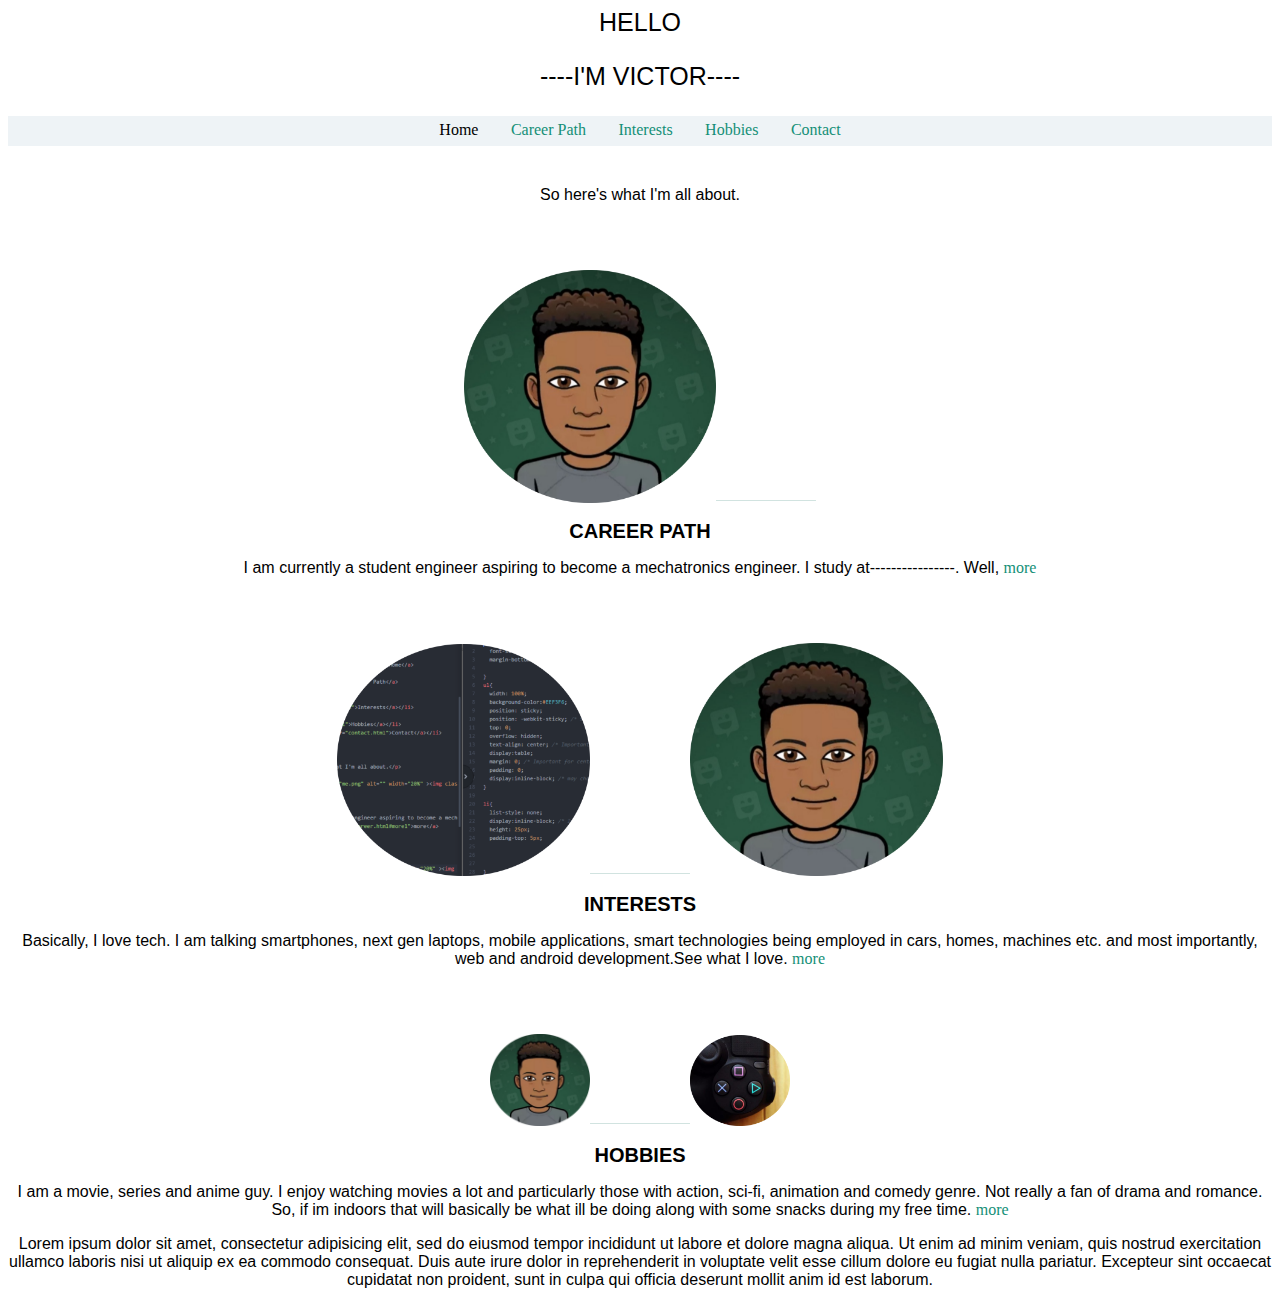
==== index.html @ 11b1abbd "testing screen" ====
<!DOCTYPE html>
<html lang="en" dir="ltr">
  <head>
    <meta charset="utf-8">
    <title>Victor's Page</title>
    <meta content="width=device-width,initial-scale=1.0,user-scalable=yes,minimum-scale=1.0,maximum-scale=3.0" id="viewport" name="viewport">
    <link rel="stylesheet" href="index.css">
    <link rel="stylesheet" href="style.css">

  </head>
  <body>
    <header>
      HELLO
    <p> ----I'M VICTOR----</p>
    </header>

        <ul>
          <li ><a class="home" href="index.html">Home</a>
          </li>
          <li><a href="career.html"> Career Path</a>
          </li>

          <li><a href="interests.html">Interests</a></li>
          </li>
          <li><a href="hobbies.html">Hobbies</a></li>
          <li><a id="contact" href="contact.html">Contact</a></li>

        </ul>

      <p class="so">So here's what I'm all about.</p>
      <div class="career">
        <img class="me-left" src="me.png" alt="" width="20%" ><img class="line" src="line.png" alt="" ><img class="me0" src="me0.png" alt="" width="20%" >
      </div>

         <h1>CAREER PATH</h1>
         <p>I am currently a student engineer aspiring to become a mechatronics engineer. I study at----------------.
           Well, <a class="int" href="career.html#more1">more</a>
         </p>


         <div class="interests">
             <img class="code" src="code.png" alt="" width="20%" ><img class="line" src="line.png" alt="" ><img class="me-right" src="me.png" alt="" width="20%" >
         </div>
            <h1>INTERESTS</h1>
            <p>Basically, I love tech. I am talking smartphones, next gen laptops, mobile applications, smart technologies being employed in cars, homes, machines etc. and most importantly, web and android development.See what I love. <a class="int" href="interests.html#more1">more</a>
            </p>

            <div class="hobbies">
              <img class="me-left" src="me.png" alt="" width="100px" ><img class="line" src="line.png" alt="" ><img class="game" src="game.png" alt="" width="100px" >
            </div>

               <h1>HOBBIES</h1>
               <p> I am a movie, series and anime guy. I enjoy watching movies a lot and particularly those with action, sci-fi, animation and comedy genre. Not really a fan of drama and romance.
              So, if im indoors that will basically be what ill be doing along with some snacks during my free time. <a class="int" href="hobbies.html#more3">more</a>
               </p>

               <p>Lorem ipsum dolor sit amet, consectetur adipisicing elit, sed do eiusmod tempor incididunt ut labore et dolore magna aliqua. Ut enim ad minim veniam, quis nostrud exercitation ullamco laboris nisi ut aliquip ex ea commodo consequat. Duis aute irure dolor in reprehenderit in voluptate velit esse cillum dolore eu fugiat nulla pariatur. Excepteur sint occaecat cupidatat non proident, sunt in culpa qui officia deserunt mollit anim id est laborum.

             </p>

       <div id="contact-buttom">
         <a href="https://www.instagram.com/vicizz_dera/"><img class="insta" src="insta.png" alt="" width="20%" ></a>
         <a href="https://www.facebook.com/chidera.victor.5074"><img class="facebk" src="facbk.png" alt="" width="20%" ></a>

       </div>

    <script src="https://code.jquery.com/jquery-3.5.1.slim.min.js" integrity="sha384-DfXdz2htPH0lsSSs5nCTpuj/zy4C+OGpamoFVy38MVBnE+IbbVYUew+OrCXaRkfj" crossorigin="anonymous"></script>
    <script src="https://cdn.jsdelivr.net/npm/popper.js@1.16.0/dist/umd/popper.min.js" integrity="sha384-Q6E9RHvbIyZFJoft+2mJbHaEWldlvI9IOYy5n3zV9zzTtmI3UksdQRVvoxMfooAo" crossorigin="anonymous"></script>
    <script src="https://stackpath.bootstrapcdn.com/bootstrap/4.5.0/js/bootstrap.min.js" integrity="sha384-OgVRvuATP1z7JjHLkuOU7Xw704+h835Lr+6QL9UvYjZE3Ipu6Tp75j7Bh/kR0JKI" crossorigin="anonymous"></script>
  </body>
</html>
---- index.css ----
header{
  font-size: 25px;
  margin-bottom: 20px;

}
ul{
  width: 100%;
  background-color:#EEF3F6;
  position: sticky;
  position: -webkit-sticky; /* Safari */
  top: 0;
  overflow: hidden;
  text-align: center; /* Important for centering */
  display:table;
  margin: 0; /* Important for centering */
  padding: 0;
  display:inline-block; /* may change back to table */
}

li{
  list-style: none;
  display:inline-block; /* Important for centering */
  height: 25px;
  padding-top: 5px;



}


a{
  text-decoration: none;
  font-weight:lighter;
  font-family:cursive;
  color: #148F77 ;
  padding:14px;

}




a:hover{
  color: black;
  padding-bottom: 1px;
}

.so{
    padding-top: 20px;

}

.home{
  color: black;
}

div.career,div.interests, div.hobbies, #contact-buttom{
  background-color: white;
  width:100%;
  height: auto;
  overflow: hidden;
  margin-left: auto;/*for centering*/
  margin-right: auto;
  padding-top: 50px;
  border-radius: 2px;
  border-color: black
}

.line{
  width: 100px;
  height: 5px;


}


}

.me-right{
  float: right;

}

body{
  font-family:arial;
  text-align:center;

}

#contact-buttom{
  background-color:
}

.insta{

}

h1{
  padding-top: 0px;
  font-size: 20px;
}
---- style.css ----
a.active{
  color: black;
}


a.int{
  padding: 0px;
}

@media screen and (max-width:600px) {
  #contact{
    display: none;
  }

}

@media screen and (min-width:600px) {
  #contact-buttom{
    display: none;
  }

}

@media screen and (max-width:250px) {
  .line{
    display: none;
  }

}
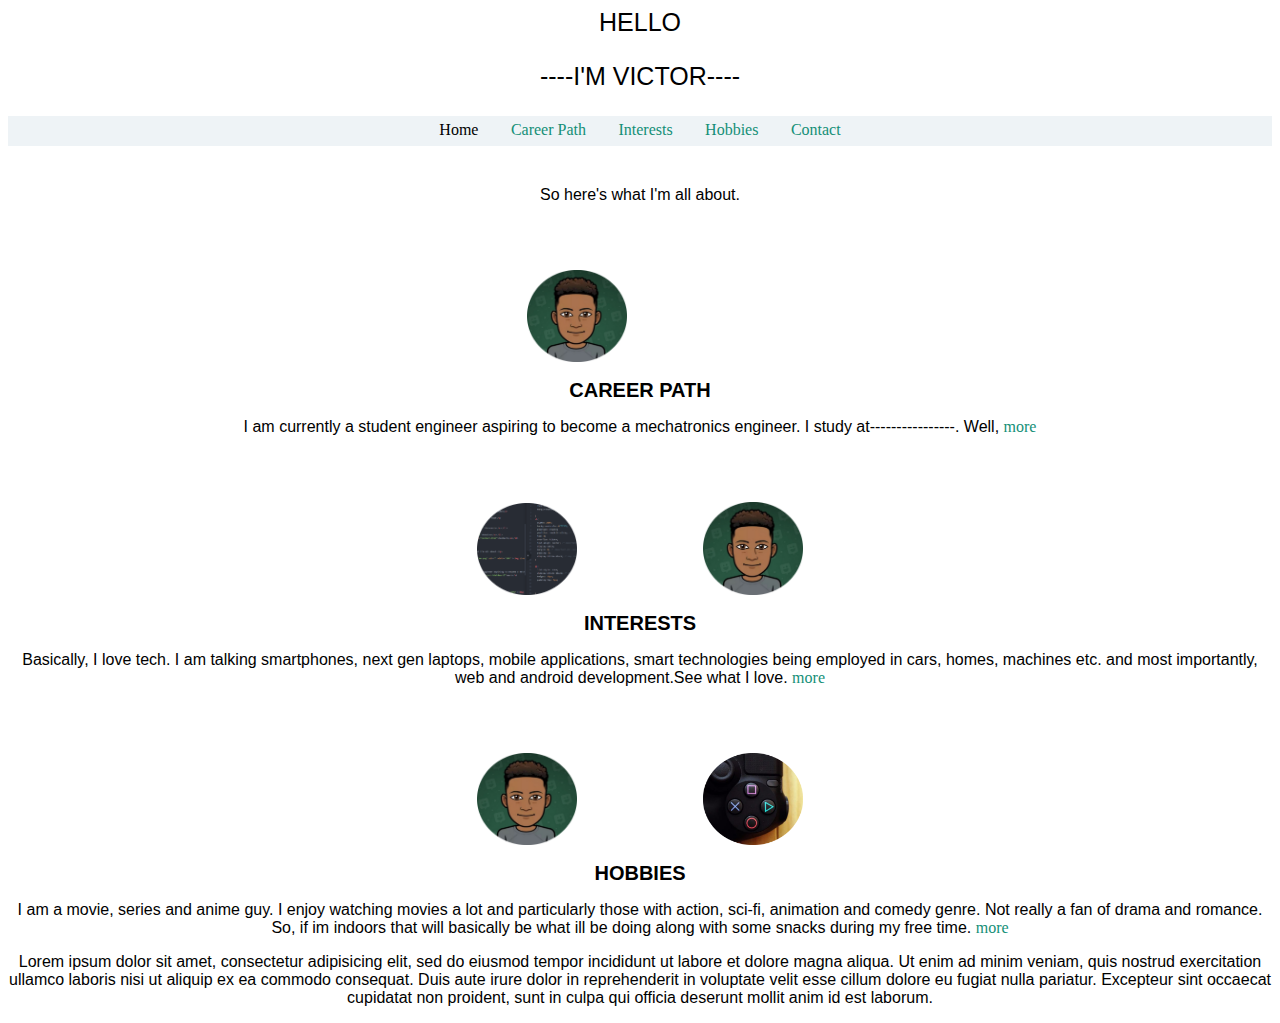
==== commit cbc7ec67: "finalized screen for div images" ====
--- a/index.html
+++ b/index.html
@@ -29,7 +29,7 @@
 
       <p class="so">So here's what I'm all about.</p>
       <div class="career">
-        <img class="me-left" src="me.png" alt="" width="20%" ><img class="line" src="line.png" alt="" ><img class="me0" src="me0.png" alt="" width="20%" >
+        <img class="me-left" src="me.png" alt="" width="100px" ><img class="line" src="line.png" alt="" ><img class="me0" src="me0.png" alt="" width="100px" >
       </div>
 
          <h1>CAREER PATH</h1>
@@ -39,7 +39,7 @@
 
 
          <div class="interests">
-             <img class="code" src="code.png" alt="" width="20%" ><img class="line" src="line.png" alt="" ><img class="me-right" src="me.png" alt="" width="20%" >
+             <img class="code" src="code.png" alt="" width="100px" ><img class="line" src="line.png" alt="" ><img class="me-right" src="me.png" alt="" width="100px" >
          </div>
             <h1>INTERESTS</h1>
             <p>Basically, I love tech. I am talking smartphones, next gen laptops, mobile applications, smart technologies being employed in cars, homes, machines etc. and most importantly, web and android development.See what I love. <a class="int" href="interests.html#more1">more</a>
--- a/index.css
+++ b/index.css
@@ -67,7 +67,7 @@
 }
 
 .line{
-  width: 100px;
+  width: 10%;
   height: 5px;
 
 
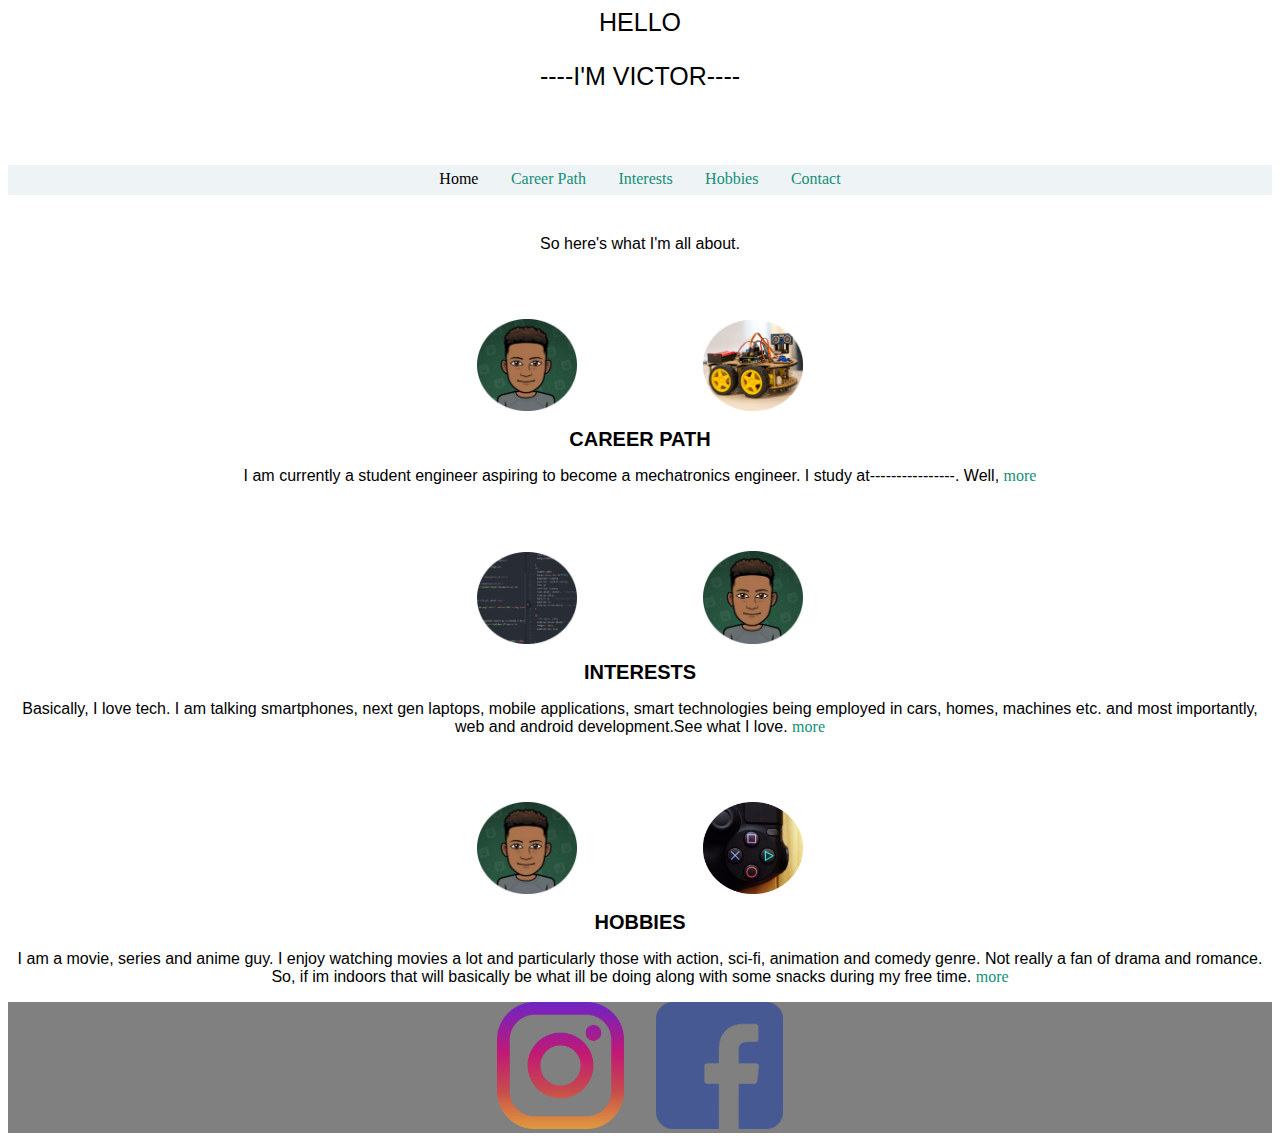
==== commit e3fb4102: "contact links" ====
--- a/index.html
+++ b/index.html
@@ -12,6 +12,9 @@
     <header>
       HELLO
     <p> ----I'M VICTOR----</p>
+
+      <img class="me-left" src="me0.png" alt="" width="100px" >
+
     </header>
 
         <ul>
@@ -29,7 +32,7 @@
 
       <p class="so">So here's what I'm all about.</p>
       <div class="career">
-        <img class="me-left" src="me.png" alt="" width="100px" ><img class="line" src="line.png" alt="" ><img class="me0" src="me0.png" alt="" width="100px" >
+        <img class="me-left" src="me.png" alt="" width="100px" ><img class="line" src="line.png" alt="" ><img class="me0" src="robo.png" alt="" width="100px" >
       </div>
 
          <h1>CAREER PATH</h1>
@@ -54,15 +57,22 @@
               So, if im indoors that will basically be what ill be doing along with some snacks during my free time. <a class="int" href="hobbies.html#more3">more</a>
                </p>
 
-               <p>Lorem ipsum dolor sit amet, consectetur adipisicing elit, sed do eiusmod tempor incididunt ut labore et dolore magna aliqua. Ut enim ad minim veniam, quis nostrud exercitation ullamco laboris nisi ut aliquip ex ea commodo consequat. Duis aute irure dolor in reprehenderit in voluptate velit esse cillum dolore eu fugiat nulla pariatur. Excepteur sint occaecat cupidatat non proident, sunt in culpa qui officia deserunt mollit anim id est laborum.
 
-             </p>
 
-       <div id="contact-buttom">
-         <a href="https://www.instagram.com/vicizz_dera/"><img class="insta" src="insta.png" alt="" width="20%" ></a>
-         <a href="https://www.facebook.com/chidera.victor.5074"><img class="facebk" src="facbk.png" alt="" width="20%" ></a>
+               <h1 id="contact-buttom">You Can Me Contact Through:</h1>
+                <div id="contact-buttom">
+                     <a href="https://www.instagram.com/vicizz_dera/"><img class="insta" src="insta.png" alt="" width="20%" ></a>
+                     <a href="https://www.facebook.com/chidera.victor.5074"><img class="facebk" src="facbk.png" alt="" width="20%" ></a>
 
-       </div>
+                     <p>For Official discussions, I would prefer the mail.</p>
+                     <p>For a more friendly chat, feel free to hit me on instagram.</p>
+                   </div>
+
+                   <div id="contact-buttom-large">
+                     <a href="https://www.instagram.com/vicizz_dera/"><img class="insta" src="insta.png" alt="" width="10%" ></a>
+                     <a href="https://www.facebook.com/chidera.victor.5074"><img class="facebk" src="facbk.png" alt="" width="10%" ></a>
+
+                   </div>
 
     <script src="https://code.jquery.com/jquery-3.5.1.slim.min.js" integrity="sha384-DfXdz2htPH0lsSSs5nCTpuj/zy4C+OGpamoFVy38MVBnE+IbbVYUew+OrCXaRkfj" crossorigin="anonymous"></script>
     <script src="https://cdn.jsdelivr.net/npm/popper.js@1.16.0/dist/umd/popper.min.js" integrity="sha384-Q6E9RHvbIyZFJoft+2mJbHaEWldlvI9IOYy5n3zV9zzTtmI3UksdQRVvoxMfooAo" crossorigin="anonymous"></script>
--- a/index.css
+++ b/index.css
@@ -90,6 +90,9 @@
 #contact-buttom{
   background-color:
 }
+#contact-buttom-large{
+  background-color: grey;
+}
 
 .insta{
 
--- a/style.css
+++ b/style.css
@@ -20,6 +20,11 @@
   }
 
 }
+@media screen and (max-width:600px) {
+  #contact-buttom-large{
+    display: none;
+  }
+}
 
 @media screen and (max-width:250px) {
   .line{
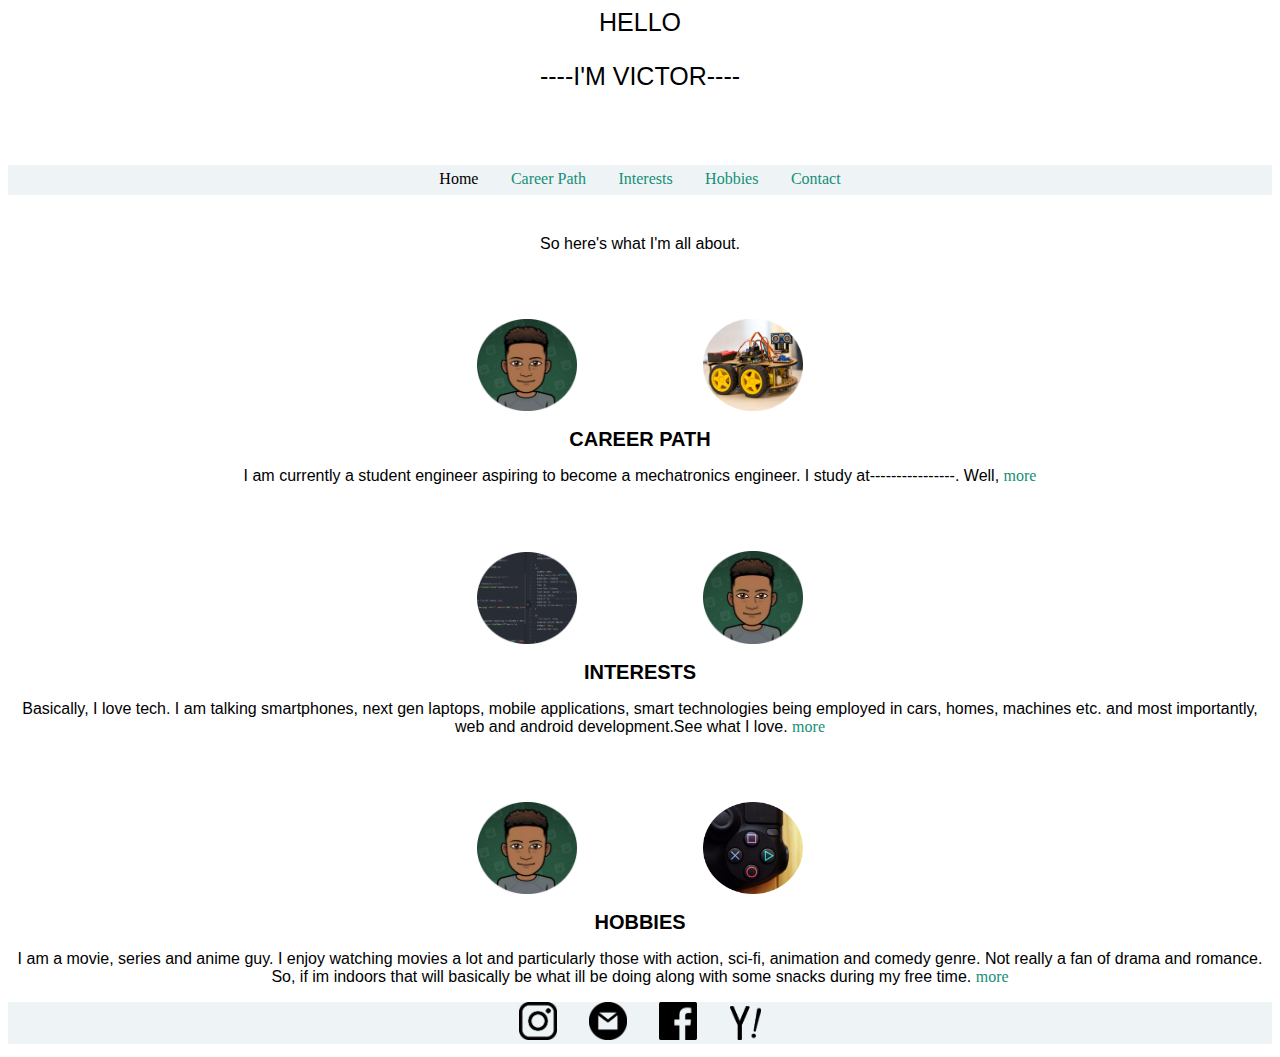
==== commit a543b358: "contact done" ====
--- a/index.html
+++ b/index.html
@@ -61,16 +61,20 @@
 
                <h1 id="contact-buttom">You Can Me Contact Through:</h1>
                 <div id="contact-buttom">
-                     <a href="https://www.instagram.com/vicizz_dera/"><img class="insta" src="insta.png" alt="" width="20%" ></a>
-                     <a href="https://www.facebook.com/chidera.victor.5074"><img class="facebk" src="facbk.png" alt="" width="20%" ></a>
+                     <a href="https://www.instagram.com/vicizz_dera/"><img class="insta" src="insta.png" alt="" width="8%" ></a>
+                     <a href=""><img class="insta" src="mail.png" alt="" width="10.5%" ></a>
+                     <a href="https://www.facebook.com/chidera.victor.5074"><img class="facebk" src="facbk.png" alt="" width="8%" ></a>
+                     <a href=""><img class="facebk" src="yahoo.png" alt="" width="9%" ></a>
 
                      <p>For Official discussions, I would prefer the mail.</p>
                      <p>For a more friendly chat, feel free to hit me on instagram.</p>
                    </div>
 
                    <div id="contact-buttom-large">
-                     <a href="https://www.instagram.com/vicizz_dera/"><img class="insta" src="insta.png" alt="" width="10%" ></a>
-                     <a href="https://www.facebook.com/chidera.victor.5074"><img class="facebk" src="facbk.png" alt="" width="10%" ></a>
+                     <a href="https://www.instagram.com/vicizz_dera/"><img class="insta" src="instadk.png" alt="" width="3%" ></a>
+                     <a href=""><img class="facebk" src="gmaildk.png" alt="" width="3%" ></a>
+                     <a href="https://www.facebook.com/chidera.victor.5074"><img class="insta" src="facbkdk.png" alt="" width="3%" ></a>
+                     <a href=""><img class="facebk" src="yahoodk.png" alt="" width="2.5%" ></a>
 
                    </div>
 
--- a/index.css
+++ b/index.css
@@ -88,10 +88,11 @@
 }
 
 #contact-buttom{
-  background-color:
+  background-color: #EEF3F6;
 }
 #contact-buttom-large{
-  background-color: grey;
+  background-color: #EEF3F6;
+  width: 100%;
 }
 
 .insta{
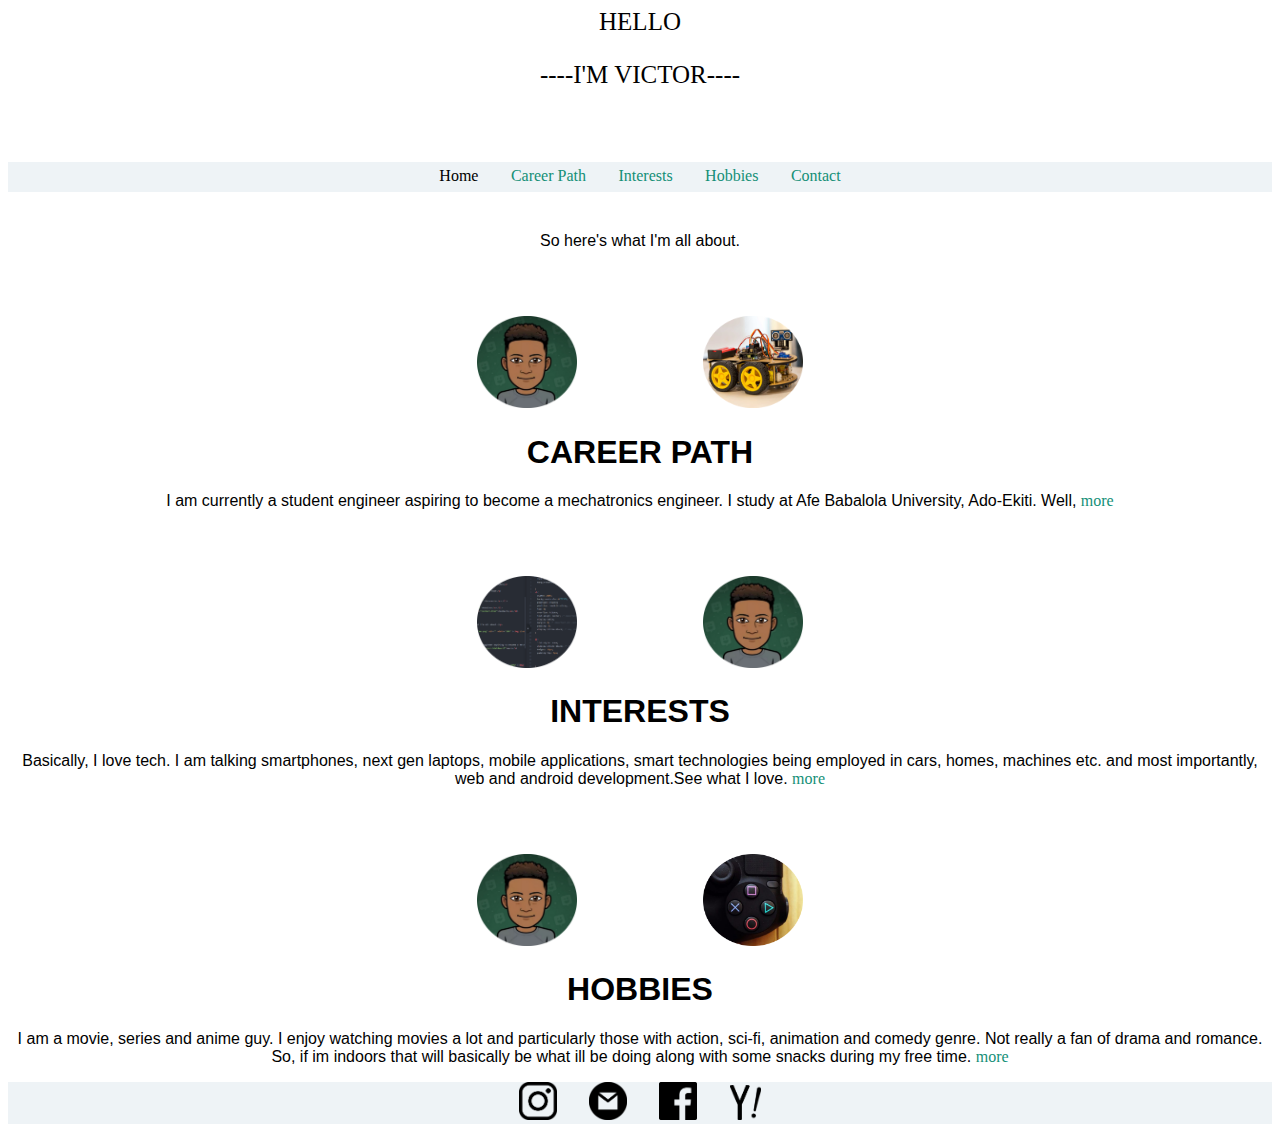
==== commit fdfb9979: "sass added" ====
--- a/index.html
+++ b/index.html
@@ -4,9 +4,11 @@
     <meta charset="utf-8">
     <title>Victor's Page</title>
     <meta content="width=device-width,initial-scale=1.0,user-scalable=yes,minimum-scale=1.0,maximum-scale=3.0" id="viewport" name="viewport">
+    <!-- CSS only -->
+<link rel="stylesheet" href="https://stackpath.bootstrapcdn.com/bootstrap/4.5.0/css/bootstrap.min.css" integrity="sha384-9aIt2nRpC12Uk9gS9baDl411NQApFmC26EwAOH8WgZl5MYYxFfc+NcPb1dKGj7Sk" crossorigin="anonymous">
     <link rel="stylesheet" href="index.css">
     <link rel="stylesheet" href="style.css">
-
+    <link rel="stylesheet" href="font.css">
   </head>
   <body>
     <header>
@@ -36,7 +38,7 @@
       </div>
 
          <h1>CAREER PATH</h1>
-         <p>I am currently a student engineer aspiring to become a mechatronics engineer. I study at----------------.
+         <p>I am currently a student engineer aspiring to become a mechatronics engineer. I study at Afe Babalola University, Ado-Ekiti.
            Well, <a class="int" href="career.html#more1">more</a>
          </p>
 
@@ -59,22 +61,23 @@
 
 
 
-               <h1 id="contact-buttom">You Can Me Contact Through:</h1>
+
                 <div id="contact-buttom">
-                     <a href="https://www.instagram.com/vicizz_dera/"><img class="insta" src="insta.png" alt="" width="8%" ></a>
-                     <a href=""><img class="insta" src="mail.png" alt="" width="10.5%" ></a>
-                     <a href="https://www.facebook.com/chidera.victor.5074"><img class="facebk" src="facbk.png" alt="" width="8%" ></a>
-                     <a href=""><img class="facebk" src="yahoo.png" alt="" width="9%" ></a>
+                  <p class="p-bottom">You Can Me Contact Through:</p>
+                     <a href="https://www.instagram.com/vicizz_dera/"><img src="insta.png" alt="" width="8%" ></a>
+                     <a href="https://viczuchi@gmail.com"><img  src="mail.png" alt="" width="10.5%" ></a>
+                     <a href="https://www.facebook.com/chidera.victor.5074"><img  src="facbk.png" alt="" width="8%" ></a>
+                     <a href="https://vichizsoft@yahoo.com"><img  src="yahoo.png" alt="" width="9%" ></a>
 
-                     <p>For Official discussions, I would prefer the mail.</p>
-                     <p>For a more friendly chat, feel free to hit me on instagram.</p>
+                     <p class="p-bottom">For Official discussions, I would prefer the mail.</p>
+                     <p class="p-bottom">For a more friendly chat, feel free to hit me on instagram.</p>
                    </div>
 
                    <div id="contact-buttom-large">
-                     <a href="https://www.instagram.com/vicizz_dera/"><img class="insta" src="instadk.png" alt="" width="3%" ></a>
-                     <a href=""><img class="facebk" src="gmaildk.png" alt="" width="3%" ></a>
+                     <a href="https://www.instagram.com/vicizz_dera/"><img src="instadk.png" alt="" width="3%" ></a>
+                     <a href="https://viczuchi@gmail.com"><img  src="gmaildk.png" alt="" width="3%" ></a>
                      <a href="https://www.facebook.com/chidera.victor.5074"><img class="insta" src="facbkdk.png" alt="" width="3%" ></a>
-                     <a href=""><img class="facebk" src="yahoodk.png" alt="" width="2.5%" ></a>
+                     <a href="https://vichizsoft@yahoo.com"><img  src="yahoodk.png" alt="" width="2.5%" ></a>
 
                    </div>
 
--- a/index.css
+++ b/index.css
@@ -1,6 +1,7 @@
 header{
   font-size: 25px;
   margin-bottom: 20px;
+  font-family: cursive;
 
 }
 ul{
@@ -81,11 +82,6 @@
 
 }
 
-body{
-  font-family:arial;
-  text-align:center;
-
-}
 
 #contact-buttom{
   background-color: #EEF3F6;
@@ -95,11 +91,9 @@
   width: 100%;
 }
 
-.insta{
+.p-bottom{
+  font-size: 15px;
+  color:  #148F77;
+  text-align: center;
 
 }
-
-h1{
-  padding-top: 0px;
-  font-size: 20px;
-}
--- a/style.css
+++ b/style.css
@@ -1,34 +1,19 @@
-a.active{
-  color: black;
-}
+@media screen and (max-width: 600px) {
+  #contact {
+    display: none; } }
+@media screen and (min-width: 600px) {
+  #contact-buttom, #contact-pages {
+    display: none; } }
+@media screen and (max-width: 600px) {
+  #contact-buttom-large {
+    display: none; } }
+@media screen and (max-width: 250px) {
+  .line {
+    display: none; } }
+a.active {
+  color: black; }
 
+a.int {
+  padding: 0px; }
 
-a.int{
-  padding: 0px;
-}
-
-@media screen and (max-width:600px) {
-  #contact{
-    display: none;
-  }
-
-}
-
-@media screen and (min-width:600px) {
-  #contact-buttom{
-    display: none;
-  }
-
-}
-@media screen and (max-width:600px) {
-  #contact-buttom-large{
-    display: none;
-  }
-}
-
-@media screen and (max-width:250px) {
-  .line{
-    display: none;
-  }
-
-}
+/*# sourceMappingURL=style.css.map */
--- a/font.css
+++ b/font.css
@@ -0,0 +1,5 @@
+body {
+  font-family: -apple-system, BlinkMacSystemFont, "Segoe UI", "Roboto", "Helvetica Neue", Arial, sans-serif, "Apple Color Emoji", "Segoe UI Emoji", "Segoe UI Symbol";
+  text-align: center; }
+
+/*# sourceMappingURL=font.css.map */
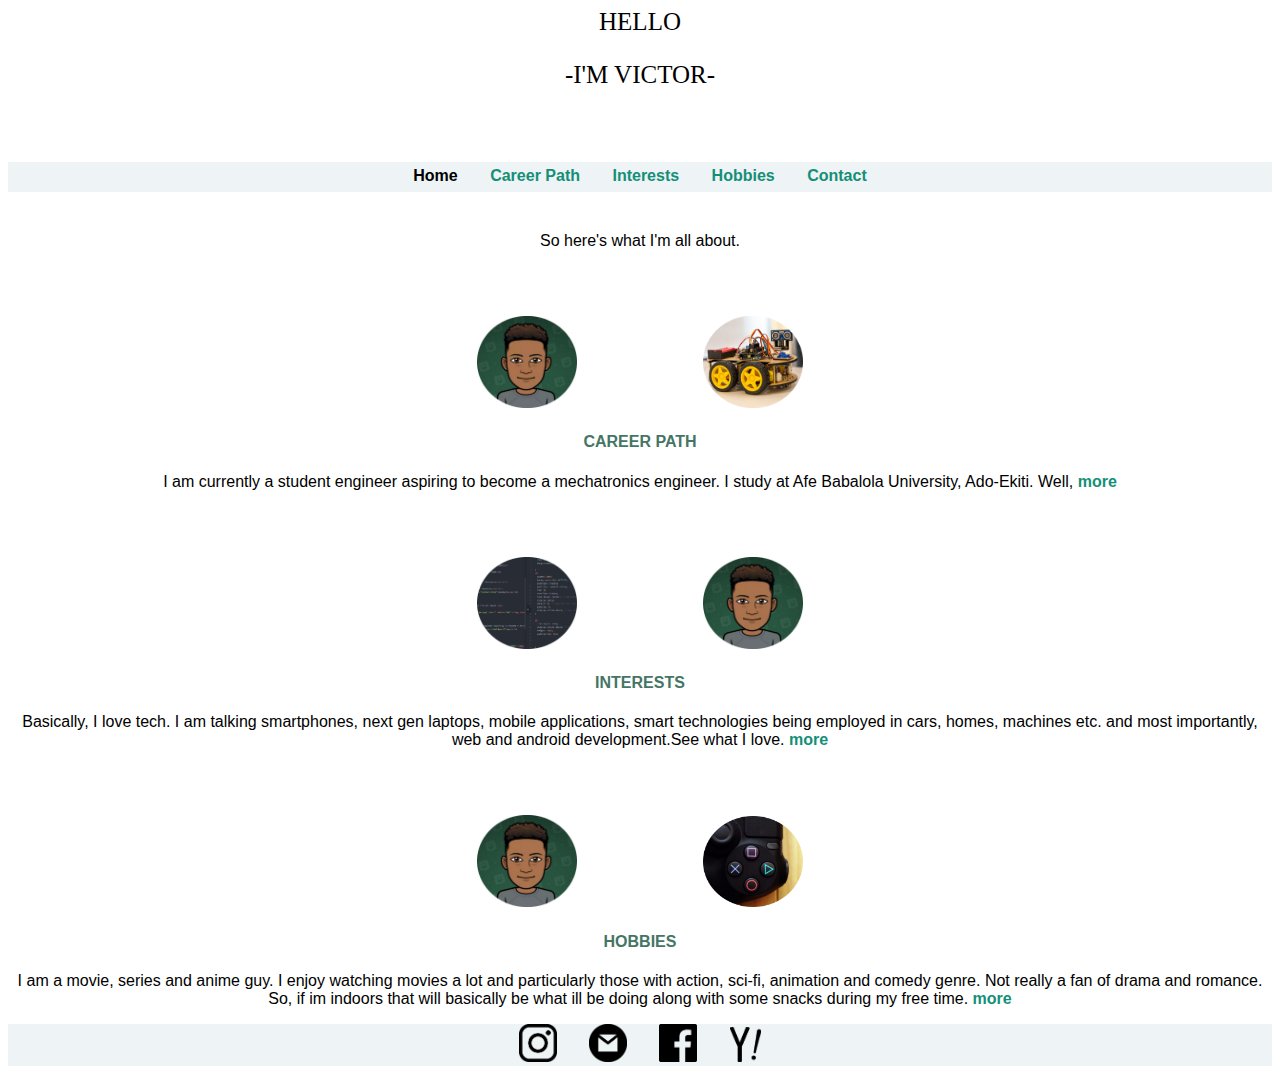
==== commit 48abb370: "bootstrap added" ====
--- a/index.html
+++ b/index.html
@@ -13,7 +13,7 @@
   <body>
     <header>
       HELLO
-    <p> ----I'M VICTOR----</p>
+    <p> -I'M VICTOR-</p>
 
       <img class="me-left" src="me0.png" alt="" width="100px" >
 
@@ -37,8 +37,8 @@
         <img class="me-left" src="me.png" alt="" width="100px" ><img class="line" src="line.png" alt="" ><img class="me0" src="robo.png" alt="" width="100px" >
       </div>
 
-         <h1>CAREER PATH</h1>
-         <p>I am currently a student engineer aspiring to become a mechatronics engineer. I study at Afe Babalola University, Ado-Ekiti.
+         <h4>CAREER PATH</h4>
+         <p class="mb-0">I am currently a student engineer aspiring to become a mechatronics engineer. I study at Afe Babalola University, Ado-Ekiti.
            Well, <a class="int" href="career.html#more1">more</a>
          </p>
 
@@ -46,16 +46,16 @@
          <div class="interests">
              <img class="code" src="code.png" alt="" width="100px" ><img class="line" src="line.png" alt="" ><img class="me-right" src="me.png" alt="" width="100px" >
          </div>
-            <h1>INTERESTS</h1>
-            <p>Basically, I love tech. I am talking smartphones, next gen laptops, mobile applications, smart technologies being employed in cars, homes, machines etc. and most importantly, web and android development.See what I love. <a class="int" href="interests.html#more1">more</a>
+            <h4>INTERESTS</h4>
+            <p class="mb-0">Basically, I love tech. I am talking smartphones, next gen laptops, mobile applications, smart technologies being employed in cars, homes, machines etc. and most importantly, web and android development.See what I love. <a class="int" href="interests.html#more1">more</a>
             </p>
 
             <div class="hobbies">
               <img class="me-left" src="me.png" alt="" width="100px" ><img class="line" src="line.png" alt="" ><img class="game" src="game.png" alt="" width="100px" >
             </div>
 
-               <h1>HOBBIES</h1>
-               <p> I am a movie, series and anime guy. I enjoy watching movies a lot and particularly those with action, sci-fi, animation and comedy genre. Not really a fan of drama and romance.
+               <h4>HOBBIES</h4>
+               <p class="mb-0"> I am a movie, series and anime guy. I enjoy watching movies a lot and particularly those with action, sci-fi, animation and comedy genre. Not really a fan of drama and romance.
               So, if im indoors that will basically be what ill be doing along with some snacks during my free time. <a class="int" href="hobbies.html#more3">more</a>
                </p>
 
@@ -69,8 +69,6 @@
                      <a href="https://www.facebook.com/chidera.victor.5074"><img  src="facbk.png" alt="" width="8%" ></a>
                      <a href="https://vichizsoft@yahoo.com"><img  src="yahoo.png" alt="" width="9%" ></a>
 
-                     <p class="p-bottom">For Official discussions, I would prefer the mail.</p>
-                     <p class="p-bottom">For a more friendly chat, feel free to hit me on instagram.</p>
                    </div>
 
                    <div id="contact-buttom-large">
--- a/index.css
+++ b/index.css
@@ -31,8 +31,7 @@
 
 a{
   text-decoration: none;
-  font-weight:lighter;
-  font-family:cursive;
+  font-weight:600;
   color: #148F77 ;
   padding:14px;
 
@@ -81,7 +80,9 @@
   float: right;
 
 }
-
+ h4{
+   color: #457564;
+ }
 
 #contact-buttom{
   background-color: #EEF3F6;
@@ -92,6 +93,7 @@
 }
 
 .p-bottom{
+  margin-top: 0px;
   font-size: 15px;
   color:  #148F77;
   text-align: center;
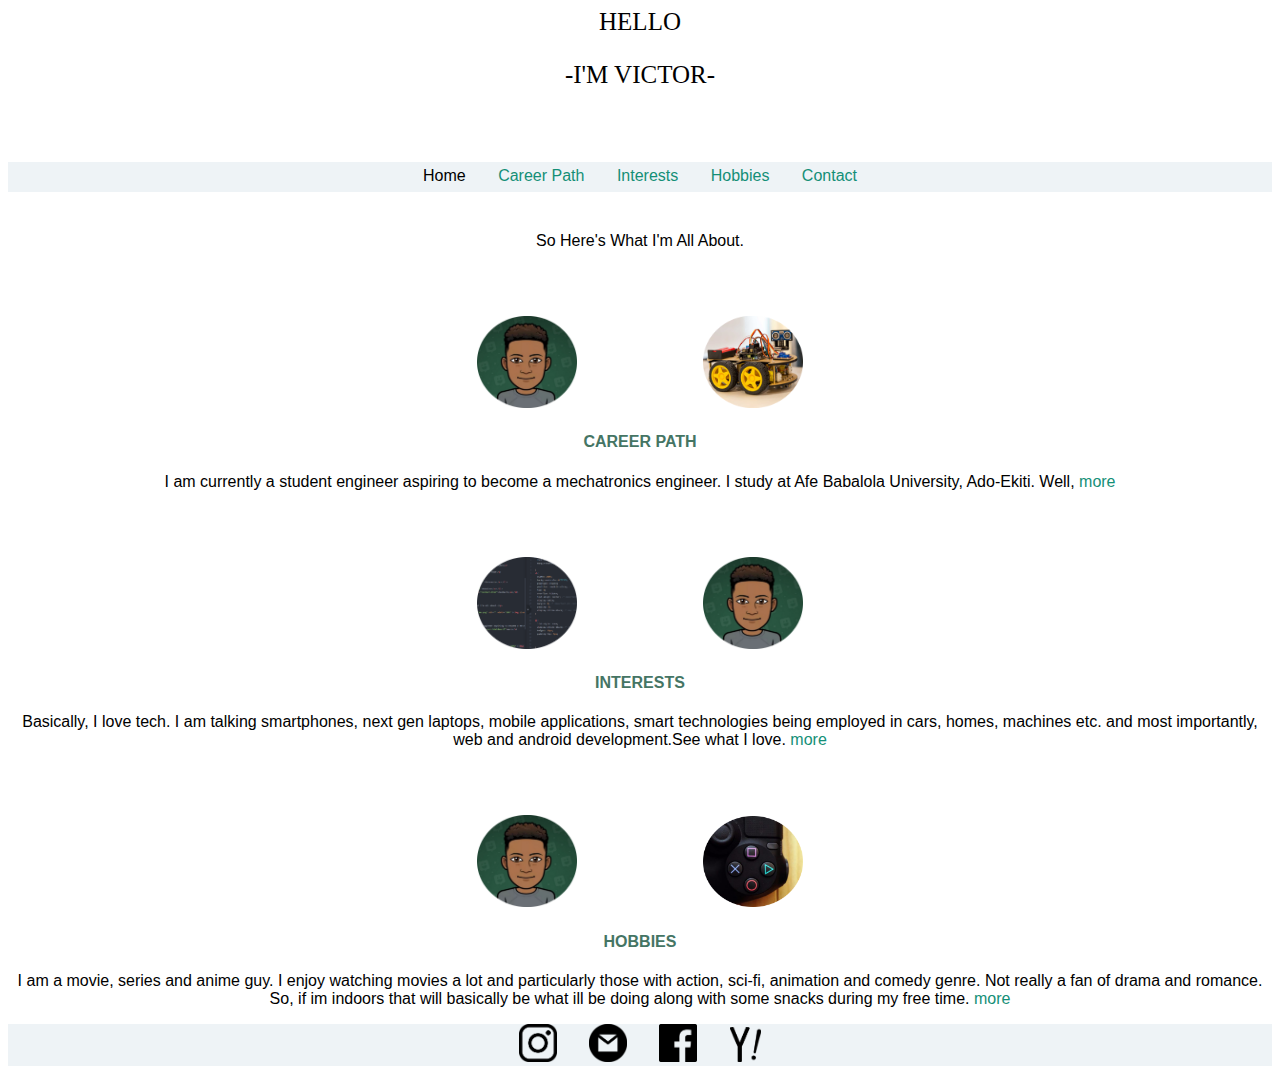
==== commit cb77eb14: "text change" ====
--- a/index.html
+++ b/index.html
@@ -32,7 +32,7 @@
 
         </ul>
 
-      <p class="so">So here's what I'm all about.</p>
+      <p class="so">So Here's What I'm All About.</p>
       <div class="career">
         <img class="me-left" src="me.png" alt="" width="100px" ><img class="line" src="line.png" alt="" ><img class="me0" src="robo.png" alt="" width="100px" >
       </div>
--- a/index.css
+++ b/index.css
@@ -31,7 +31,7 @@
 
 a{
   text-decoration: none;
-  font-weight:600;
+  font-weight:500;
   color: #148F77 ;
   padding:14px;
 
